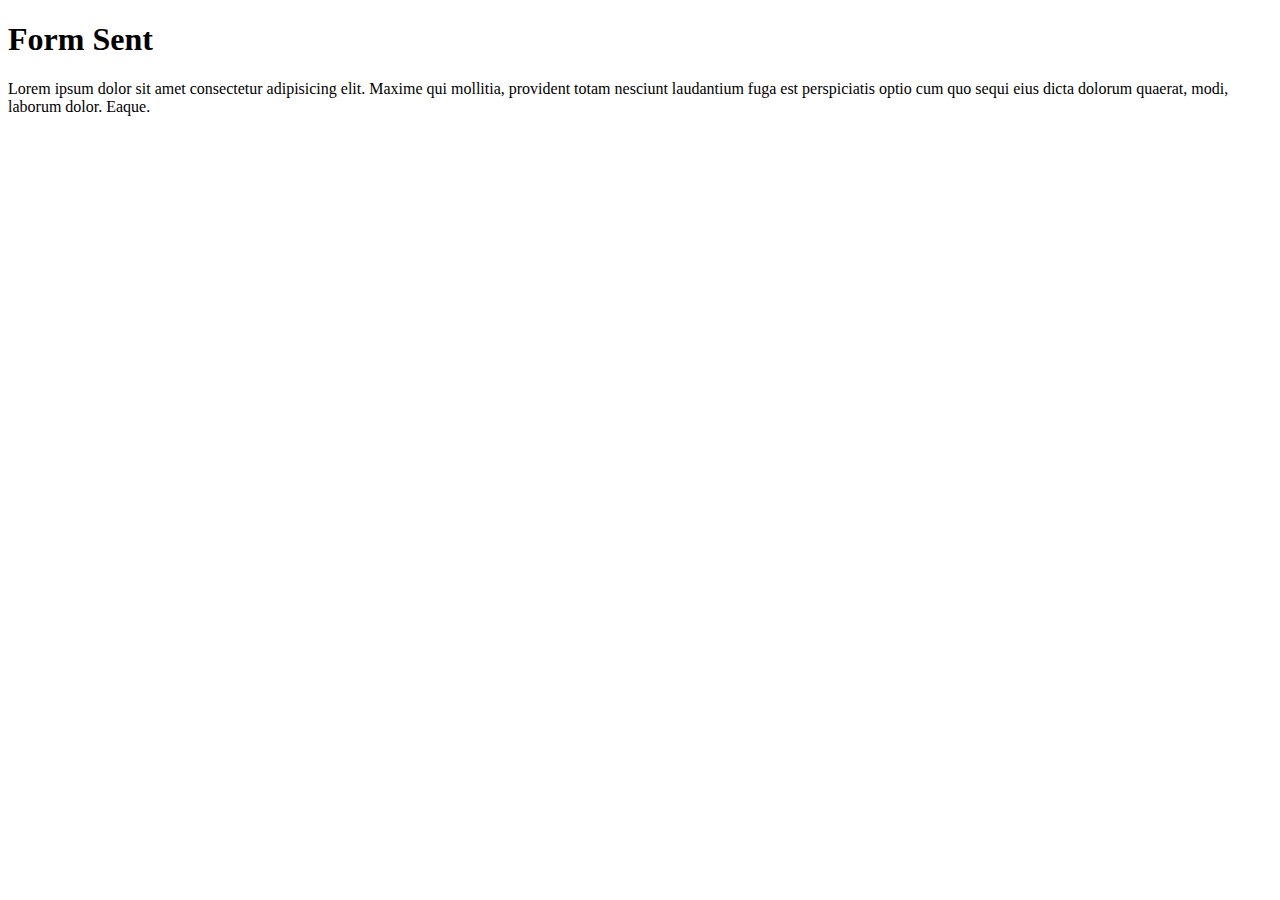
==== form-success.html @ 432c1950 "Lorem added" ====
<!DOCTYPE html>
<html lang="en">
<head>
  <meta charset="UTF-8">
  <meta http-equiv="X-UA-Compatible" content="IE=edge">
  <meta name="viewport" content="width=device-width, initial-scale=1.0">
  <title>Document</title>
</head>
<body>
  <h1>Form Sent</h1>
  <p>Lorem ipsum dolor sit amet consectetur adipisicing elit. Maxime qui mollitia, provident totam nesciunt laudantium fuga est perspiciatis optio cum quo sequi eius dicta dolorum quaerat, modi, laborum dolor. Eaque.</p>
</body>
</html>
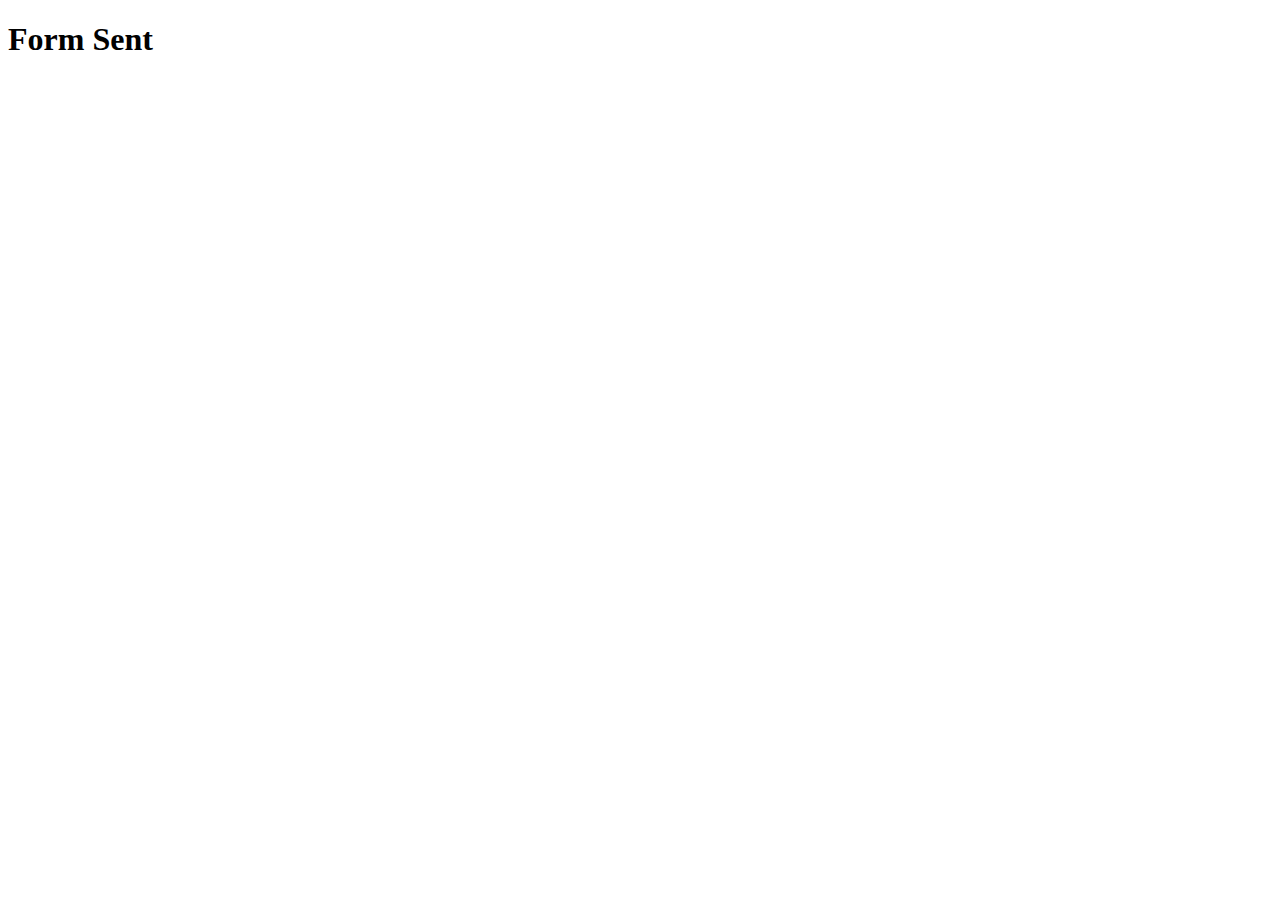
==== commit a06476f3: "lorem removed" ====
--- a/form-success.html
+++ b/form-success.html
@@ -8,6 +8,5 @@
 </head>
 <body>
   <h1>Form Sent</h1>
-  <p>Lorem ipsum dolor sit amet consectetur adipisicing elit. Maxime qui mollitia, provident totam nesciunt laudantium fuga est perspiciatis optio cum quo sequi eius dicta dolorum quaerat, modi, laborum dolor. Eaque.</p>
 </body>
 </html>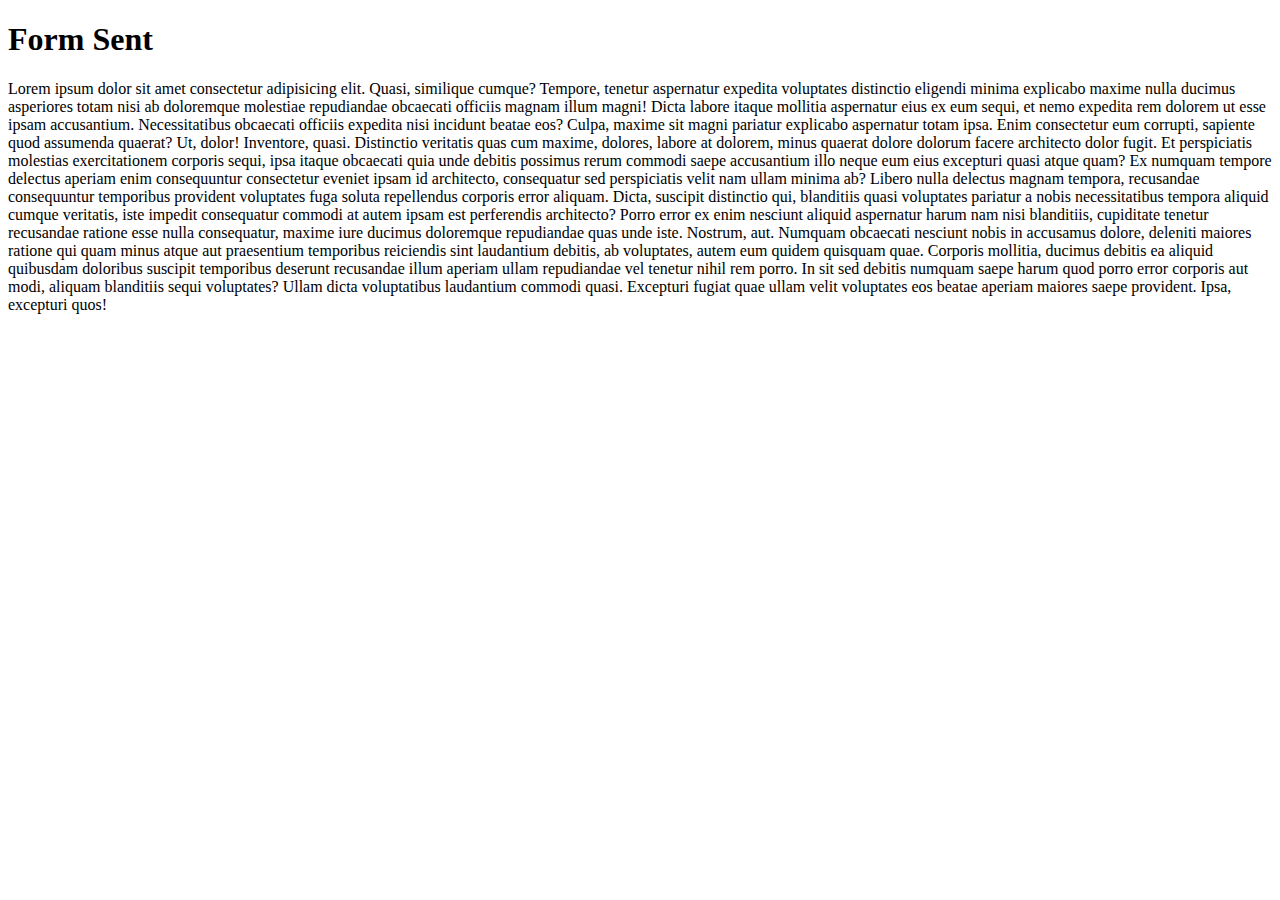
==== commit b403a105: "testing brach" ====
--- a/form-success.html
+++ b/form-success.html
@@ -8,5 +8,6 @@
 </head>
 <body>
   <h1>Form Sent</h1>
+  <p>Lorem ipsum dolor sit amet consectetur adipisicing elit. Quasi, similique cumque? Tempore, tenetur aspernatur expedita voluptates distinctio eligendi minima explicabo maxime nulla ducimus asperiores totam nisi ab doloremque molestiae repudiandae obcaecati officiis magnam illum magni! Dicta labore itaque mollitia aspernatur eius ex eum sequi, et nemo expedita rem dolorem ut esse ipsam accusantium. Necessitatibus obcaecati officiis expedita nisi incidunt beatae eos? Culpa, maxime sit magni pariatur explicabo aspernatur totam ipsa. Enim consectetur eum corrupti, sapiente quod assumenda quaerat? Ut, dolor! Inventore, quasi. Distinctio veritatis quas cum maxime, dolores, labore at dolorem, minus quaerat dolore dolorum facere architecto dolor fugit. Et perspiciatis molestias exercitationem corporis sequi, ipsa itaque obcaecati quia unde debitis possimus rerum commodi saepe accusantium illo neque eum eius excepturi quasi atque quam? Ex numquam tempore delectus aperiam enim consequuntur consectetur eveniet ipsam id architecto, consequatur sed perspiciatis velit nam ullam minima ab? Libero nulla delectus magnam tempora, recusandae consequuntur temporibus provident voluptates fuga soluta repellendus corporis error aliquam. Dicta, suscipit distinctio qui, blanditiis quasi voluptates pariatur a nobis necessitatibus tempora aliquid cumque veritatis, iste impedit consequatur commodi at autem ipsam est perferendis architecto? Porro error ex enim nesciunt aliquid aspernatur harum nam nisi blanditiis, cupiditate tenetur recusandae ratione esse nulla consequatur, maxime iure ducimus doloremque repudiandae quas unde iste. Nostrum, aut. Numquam obcaecati nesciunt nobis in accusamus dolore, deleniti maiores ratione qui quam minus atque aut praesentium temporibus reiciendis sint laudantium debitis, ab voluptates, autem eum quidem quisquam quae. Corporis mollitia, ducimus debitis ea aliquid quibusdam doloribus suscipit temporibus deserunt recusandae illum aperiam ullam repudiandae vel tenetur nihil rem porro. In sit sed debitis numquam saepe harum quod porro error corporis aut modi, aliquam blanditiis sequi voluptates? Ullam dicta voluptatibus laudantium commodi quasi. Excepturi fugiat quae ullam velit voluptates eos beatae aperiam maiores saepe provident. Ipsa, excepturi quos!</p>
 </body>
 </html>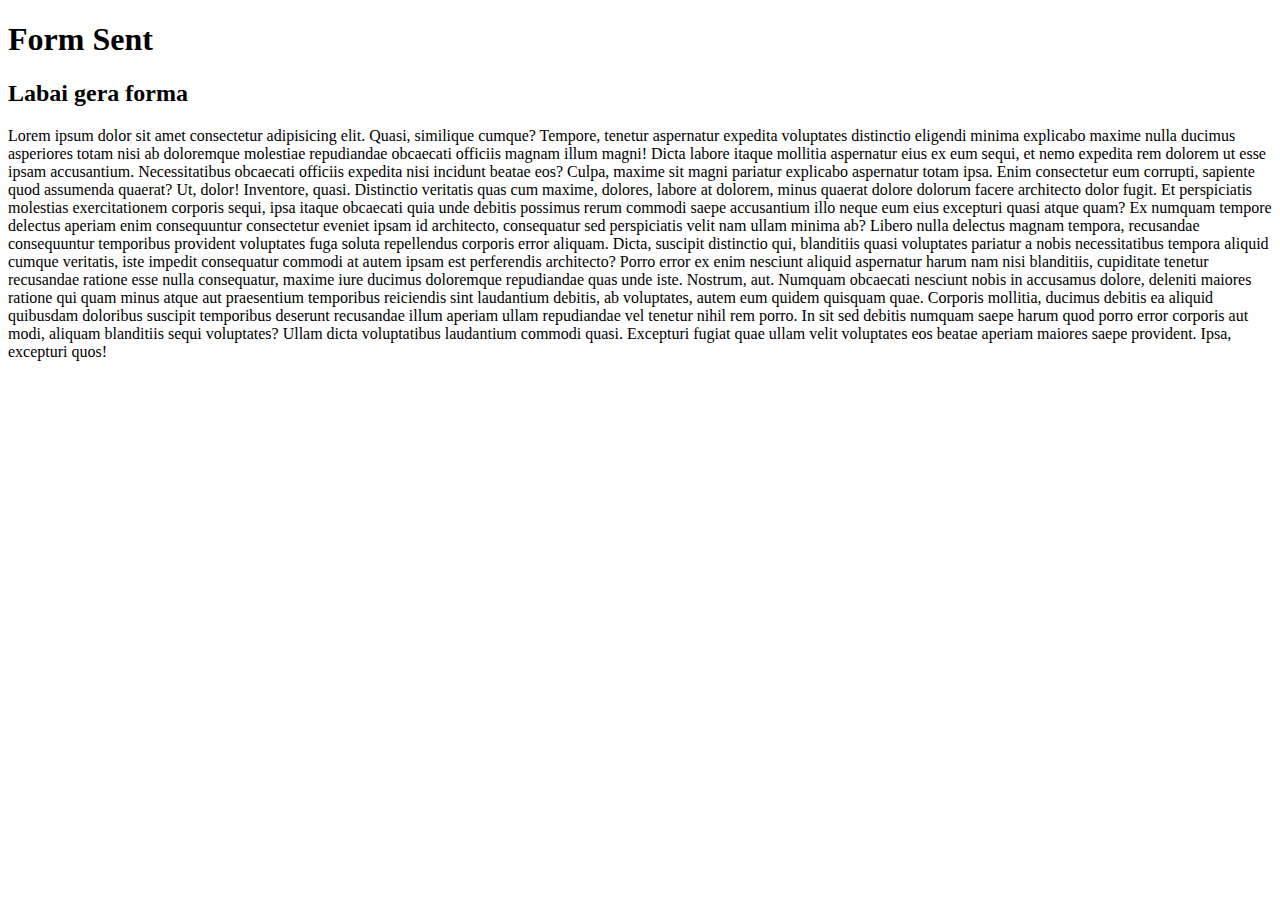
==== commit c2650464: "h2 added" ====
--- a/form-success.html
+++ b/form-success.html
@@ -8,6 +8,7 @@
 </head>
 <body>
   <h1>Form Sent</h1>
+  <h2>Labai gera forma</h2>
   <p>Lorem ipsum dolor sit amet consectetur adipisicing elit. Quasi, similique cumque? Tempore, tenetur aspernatur expedita voluptates distinctio eligendi minima explicabo maxime nulla ducimus asperiores totam nisi ab doloremque molestiae repudiandae obcaecati officiis magnam illum magni! Dicta labore itaque mollitia aspernatur eius ex eum sequi, et nemo expedita rem dolorem ut esse ipsam accusantium. Necessitatibus obcaecati officiis expedita nisi incidunt beatae eos? Culpa, maxime sit magni pariatur explicabo aspernatur totam ipsa. Enim consectetur eum corrupti, sapiente quod assumenda quaerat? Ut, dolor! Inventore, quasi. Distinctio veritatis quas cum maxime, dolores, labore at dolorem, minus quaerat dolore dolorum facere architecto dolor fugit. Et perspiciatis molestias exercitationem corporis sequi, ipsa itaque obcaecati quia unde debitis possimus rerum commodi saepe accusantium illo neque eum eius excepturi quasi atque quam? Ex numquam tempore delectus aperiam enim consequuntur consectetur eveniet ipsam id architecto, consequatur sed perspiciatis velit nam ullam minima ab? Libero nulla delectus magnam tempora, recusandae consequuntur temporibus provident voluptates fuga soluta repellendus corporis error aliquam. Dicta, suscipit distinctio qui, blanditiis quasi voluptates pariatur a nobis necessitatibus tempora aliquid cumque veritatis, iste impedit consequatur commodi at autem ipsam est perferendis architecto? Porro error ex enim nesciunt aliquid aspernatur harum nam nisi blanditiis, cupiditate tenetur recusandae ratione esse nulla consequatur, maxime iure ducimus doloremque repudiandae quas unde iste. Nostrum, aut. Numquam obcaecati nesciunt nobis in accusamus dolore, deleniti maiores ratione qui quam minus atque aut praesentium temporibus reiciendis sint laudantium debitis, ab voluptates, autem eum quidem quisquam quae. Corporis mollitia, ducimus debitis ea aliquid quibusdam doloribus suscipit temporibus deserunt recusandae illum aperiam ullam repudiandae vel tenetur nihil rem porro. In sit sed debitis numquam saepe harum quod porro error corporis aut modi, aliquam blanditiis sequi voluptates? Ullam dicta voluptatibus laudantium commodi quasi. Excepturi fugiat quae ullam velit voluptates eos beatae aperiam maiores saepe provident. Ipsa, excepturi quos!</p>
 </body>
 </html>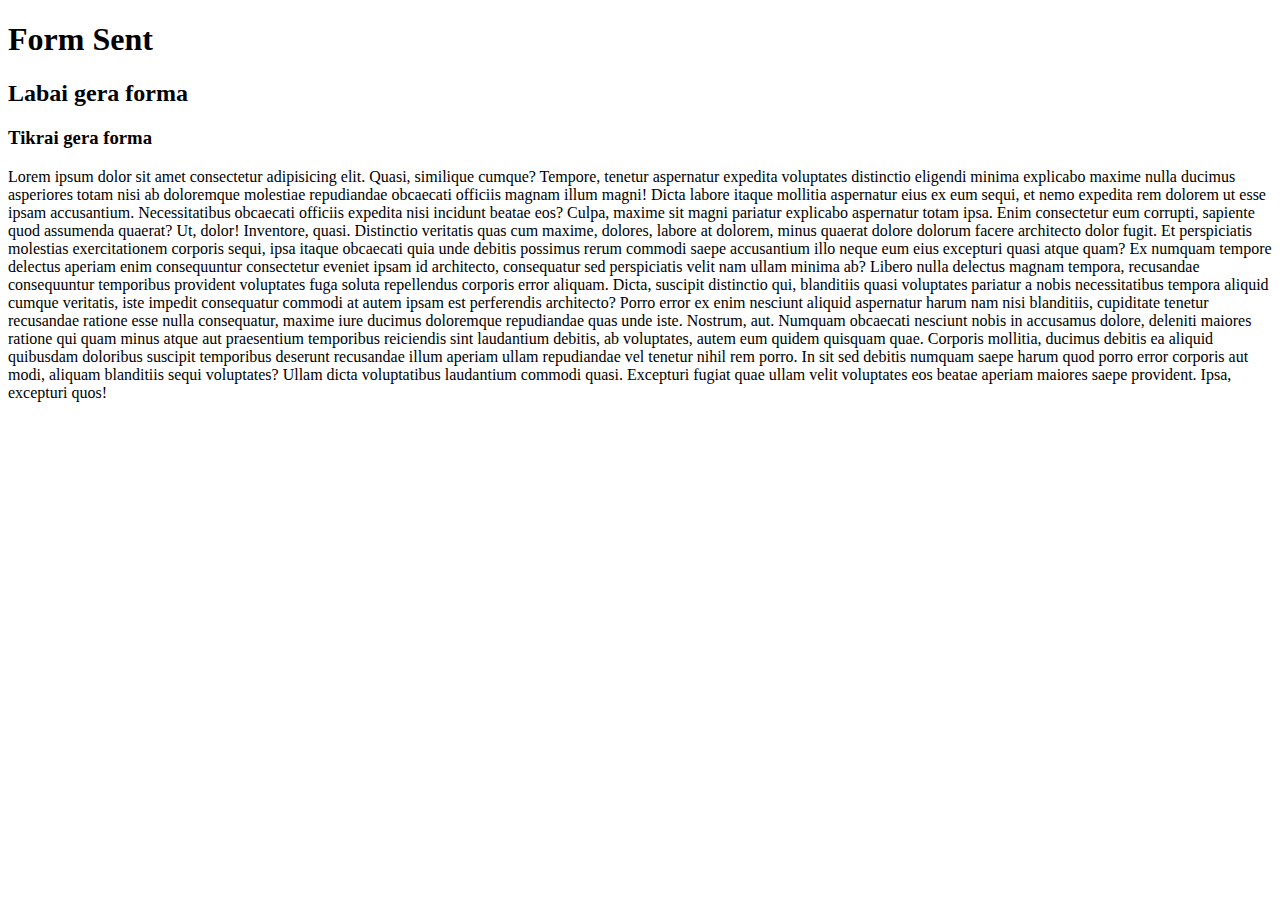
==== commit 7e8537ab: "Update form-success.html" ====
--- a/form-success.html
+++ b/form-success.html
@@ -9,6 +9,7 @@
 <body>
   <h1>Form Sent</h1>
   <h2>Labai gera forma</h2>
+  <h3>Tikrai gera forma</h3>
   <p>Lorem ipsum dolor sit amet consectetur adipisicing elit. Quasi, similique cumque? Tempore, tenetur aspernatur expedita voluptates distinctio eligendi minima explicabo maxime nulla ducimus asperiores totam nisi ab doloremque molestiae repudiandae obcaecati officiis magnam illum magni! Dicta labore itaque mollitia aspernatur eius ex eum sequi, et nemo expedita rem dolorem ut esse ipsam accusantium. Necessitatibus obcaecati officiis expedita nisi incidunt beatae eos? Culpa, maxime sit magni pariatur explicabo aspernatur totam ipsa. Enim consectetur eum corrupti, sapiente quod assumenda quaerat? Ut, dolor! Inventore, quasi. Distinctio veritatis quas cum maxime, dolores, labore at dolorem, minus quaerat dolore dolorum facere architecto dolor fugit. Et perspiciatis molestias exercitationem corporis sequi, ipsa itaque obcaecati quia unde debitis possimus rerum commodi saepe accusantium illo neque eum eius excepturi quasi atque quam? Ex numquam tempore delectus aperiam enim consequuntur consectetur eveniet ipsam id architecto, consequatur sed perspiciatis velit nam ullam minima ab? Libero nulla delectus magnam tempora, recusandae consequuntur temporibus provident voluptates fuga soluta repellendus corporis error aliquam. Dicta, suscipit distinctio qui, blanditiis quasi voluptates pariatur a nobis necessitatibus tempora aliquid cumque veritatis, iste impedit consequatur commodi at autem ipsam est perferendis architecto? Porro error ex enim nesciunt aliquid aspernatur harum nam nisi blanditiis, cupiditate tenetur recusandae ratione esse nulla consequatur, maxime iure ducimus doloremque repudiandae quas unde iste. Nostrum, aut. Numquam obcaecati nesciunt nobis in accusamus dolore, deleniti maiores ratione qui quam minus atque aut praesentium temporibus reiciendis sint laudantium debitis, ab voluptates, autem eum quidem quisquam quae. Corporis mollitia, ducimus debitis ea aliquid quibusdam doloribus suscipit temporibus deserunt recusandae illum aperiam ullam repudiandae vel tenetur nihil rem porro. In sit sed debitis numquam saepe harum quod porro error corporis aut modi, aliquam blanditiis sequi voluptates? Ullam dicta voluptatibus laudantium commodi quasi. Excepturi fugiat quae ullam velit voluptates eos beatae aperiam maiores saepe provident. Ipsa, excepturi quos!</p>
 </body>
-</html>+</html>
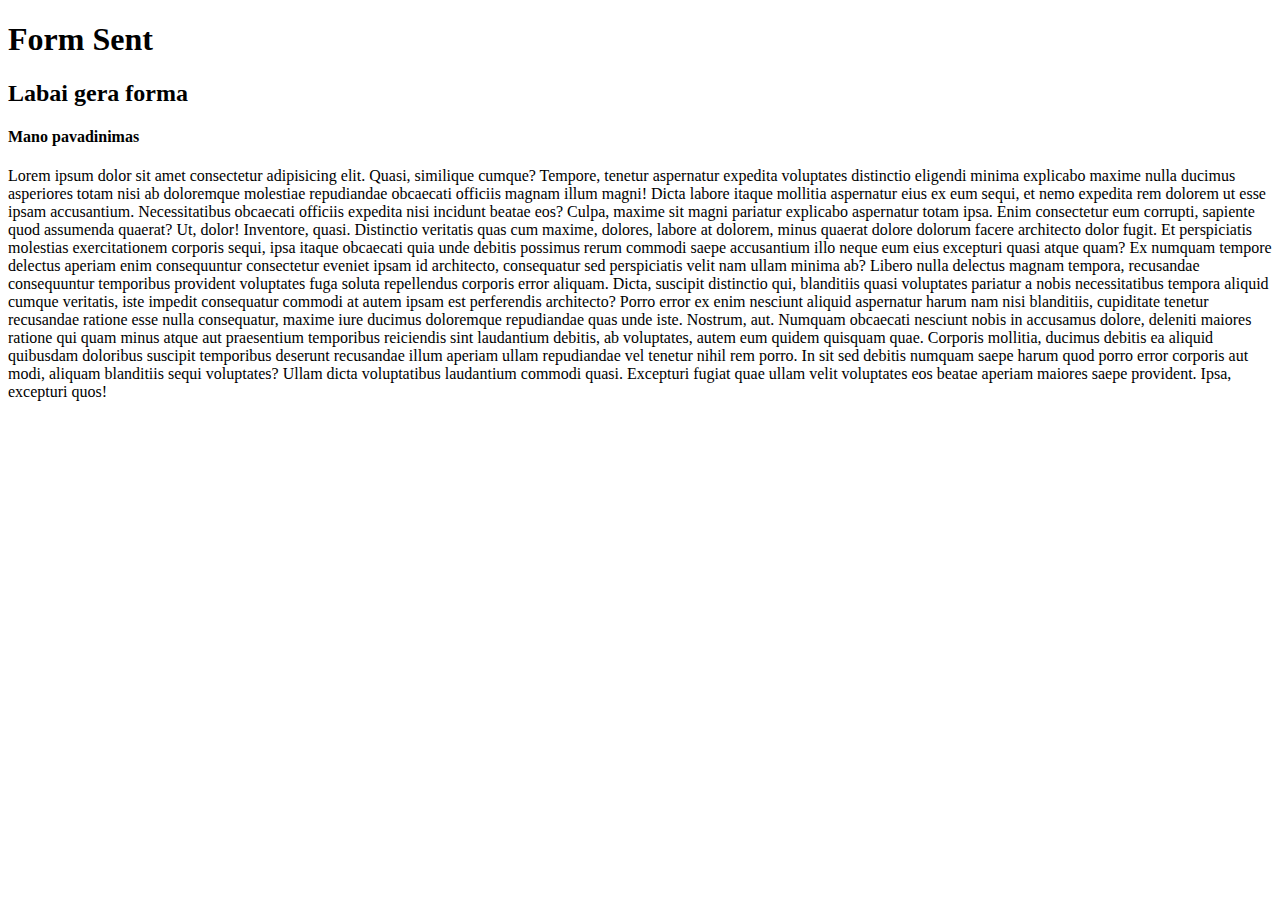
==== commit 90d228c2: "h4" ====
--- a/form-success.html
+++ b/form-success.html
@@ -9,7 +9,7 @@
 <body>
   <h1>Form Sent</h1>
   <h2>Labai gera forma</h2>
-  <h3>Tikrai gera forma</h3>
+  <h4>Mano pavadinimas</h4>
   <p>Lorem ipsum dolor sit amet consectetur adipisicing elit. Quasi, similique cumque? Tempore, tenetur aspernatur expedita voluptates distinctio eligendi minima explicabo maxime nulla ducimus asperiores totam nisi ab doloremque molestiae repudiandae obcaecati officiis magnam illum magni! Dicta labore itaque mollitia aspernatur eius ex eum sequi, et nemo expedita rem dolorem ut esse ipsam accusantium. Necessitatibus obcaecati officiis expedita nisi incidunt beatae eos? Culpa, maxime sit magni pariatur explicabo aspernatur totam ipsa. Enim consectetur eum corrupti, sapiente quod assumenda quaerat? Ut, dolor! Inventore, quasi. Distinctio veritatis quas cum maxime, dolores, labore at dolorem, minus quaerat dolore dolorum facere architecto dolor fugit. Et perspiciatis molestias exercitationem corporis sequi, ipsa itaque obcaecati quia unde debitis possimus rerum commodi saepe accusantium illo neque eum eius excepturi quasi atque quam? Ex numquam tempore delectus aperiam enim consequuntur consectetur eveniet ipsam id architecto, consequatur sed perspiciatis velit nam ullam minima ab? Libero nulla delectus magnam tempora, recusandae consequuntur temporibus provident voluptates fuga soluta repellendus corporis error aliquam. Dicta, suscipit distinctio qui, blanditiis quasi voluptates pariatur a nobis necessitatibus tempora aliquid cumque veritatis, iste impedit consequatur commodi at autem ipsam est perferendis architecto? Porro error ex enim nesciunt aliquid aspernatur harum nam nisi blanditiis, cupiditate tenetur recusandae ratione esse nulla consequatur, maxime iure ducimus doloremque repudiandae quas unde iste. Nostrum, aut. Numquam obcaecati nesciunt nobis in accusamus dolore, deleniti maiores ratione qui quam minus atque aut praesentium temporibus reiciendis sint laudantium debitis, ab voluptates, autem eum quidem quisquam quae. Corporis mollitia, ducimus debitis ea aliquid quibusdam doloribus suscipit temporibus deserunt recusandae illum aperiam ullam repudiandae vel tenetur nihil rem porro. In sit sed debitis numquam saepe harum quod porro error corporis aut modi, aliquam blanditiis sequi voluptates? Ullam dicta voluptatibus laudantium commodi quasi. Excepturi fugiat quae ullam velit voluptates eos beatae aperiam maiores saepe provident. Ipsa, excepturi quos!</p>
 </body>
-</html>
+</html>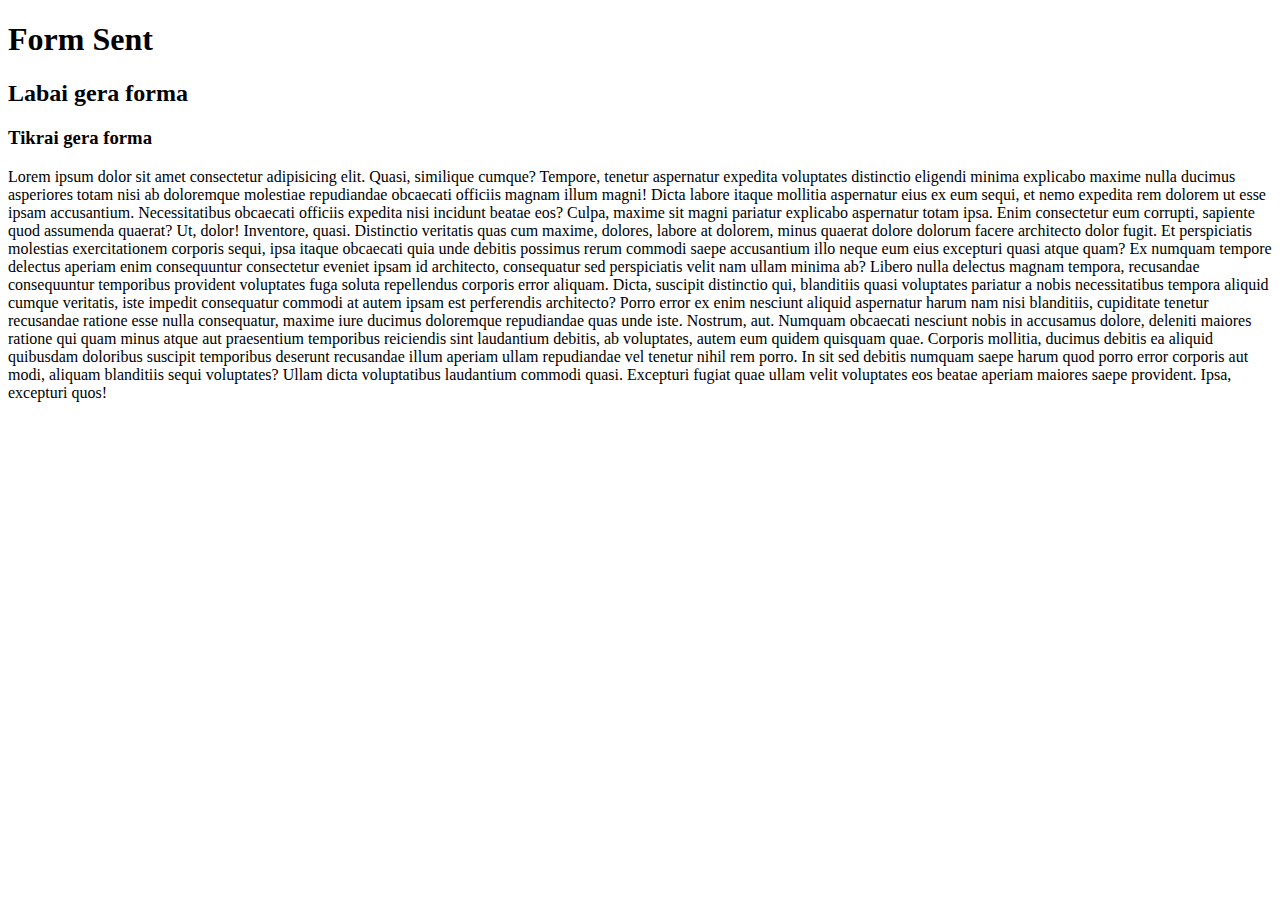
==== commit 2bf9e3fd: "Merge branch 'master' into test" ====
--- a/form-success.html
+++ b/form-success.html
@@ -9,7 +9,7 @@
 <body>
   <h1>Form Sent</h1>
   <h2>Labai gera forma</h2>
-  <h4>Mano pavadinimas</h4>
+  <h3>Tikrai gera forma</h3>
   <p>Lorem ipsum dolor sit amet consectetur adipisicing elit. Quasi, similique cumque? Tempore, tenetur aspernatur expedita voluptates distinctio eligendi minima explicabo maxime nulla ducimus asperiores totam nisi ab doloremque molestiae repudiandae obcaecati officiis magnam illum magni! Dicta labore itaque mollitia aspernatur eius ex eum sequi, et nemo expedita rem dolorem ut esse ipsam accusantium. Necessitatibus obcaecati officiis expedita nisi incidunt beatae eos? Culpa, maxime sit magni pariatur explicabo aspernatur totam ipsa. Enim consectetur eum corrupti, sapiente quod assumenda quaerat? Ut, dolor! Inventore, quasi. Distinctio veritatis quas cum maxime, dolores, labore at dolorem, minus quaerat dolore dolorum facere architecto dolor fugit. Et perspiciatis molestias exercitationem corporis sequi, ipsa itaque obcaecati quia unde debitis possimus rerum commodi saepe accusantium illo neque eum eius excepturi quasi atque quam? Ex numquam tempore delectus aperiam enim consequuntur consectetur eveniet ipsam id architecto, consequatur sed perspiciatis velit nam ullam minima ab? Libero nulla delectus magnam tempora, recusandae consequuntur temporibus provident voluptates fuga soluta repellendus corporis error aliquam. Dicta, suscipit distinctio qui, blanditiis quasi voluptates pariatur a nobis necessitatibus tempora aliquid cumque veritatis, iste impedit consequatur commodi at autem ipsam est perferendis architecto? Porro error ex enim nesciunt aliquid aspernatur harum nam nisi blanditiis, cupiditate tenetur recusandae ratione esse nulla consequatur, maxime iure ducimus doloremque repudiandae quas unde iste. Nostrum, aut. Numquam obcaecati nesciunt nobis in accusamus dolore, deleniti maiores ratione qui quam minus atque aut praesentium temporibus reiciendis sint laudantium debitis, ab voluptates, autem eum quidem quisquam quae. Corporis mollitia, ducimus debitis ea aliquid quibusdam doloribus suscipit temporibus deserunt recusandae illum aperiam ullam repudiandae vel tenetur nihil rem porro. In sit sed debitis numquam saepe harum quod porro error corporis aut modi, aliquam blanditiis sequi voluptates? Ullam dicta voluptatibus laudantium commodi quasi. Excepturi fugiat quae ullam velit voluptates eos beatae aperiam maiores saepe provident. Ipsa, excepturi quos!</p>
 </body>
-</html>+</html>
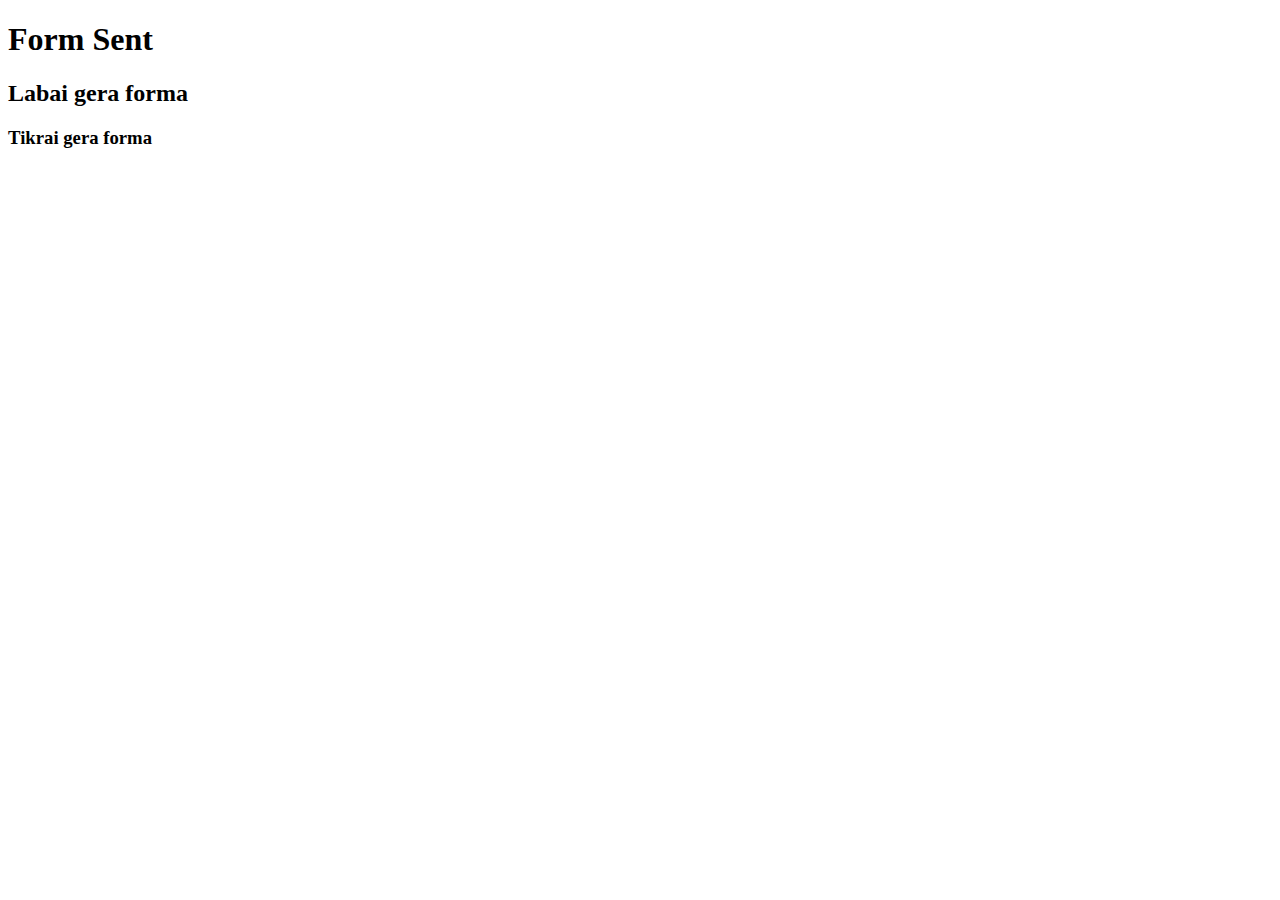
==== commit 266193dd: "asdasd" ====
--- a/form-success.html
+++ b/form-success.html
@@ -10,6 +10,5 @@
   <h1>Form Sent</h1>
   <h2>Labai gera forma</h2>
   <h3>Tikrai gera forma</h3>
-  <p>Lorem ipsum dolor sit amet consectetur adipisicing elit. Quasi, similique cumque? Tempore, tenetur aspernatur expedita voluptates distinctio eligendi minima explicabo maxime nulla ducimus asperiores totam nisi ab doloremque molestiae repudiandae obcaecati officiis magnam illum magni! Dicta labore itaque mollitia aspernatur eius ex eum sequi, et nemo expedita rem dolorem ut esse ipsam accusantium. Necessitatibus obcaecati officiis expedita nisi incidunt beatae eos? Culpa, maxime sit magni pariatur explicabo aspernatur totam ipsa. Enim consectetur eum corrupti, sapiente quod assumenda quaerat? Ut, dolor! Inventore, quasi. Distinctio veritatis quas cum maxime, dolores, labore at dolorem, minus quaerat dolore dolorum facere architecto dolor fugit. Et perspiciatis molestias exercitationem corporis sequi, ipsa itaque obcaecati quia unde debitis possimus rerum commodi saepe accusantium illo neque eum eius excepturi quasi atque quam? Ex numquam tempore delectus aperiam enim consequuntur consectetur eveniet ipsam id architecto, consequatur sed perspiciatis velit nam ullam minima ab? Libero nulla delectus magnam tempora, recusandae consequuntur temporibus provident voluptates fuga soluta repellendus corporis error aliquam. Dicta, suscipit distinctio qui, blanditiis quasi voluptates pariatur a nobis necessitatibus tempora aliquid cumque veritatis, iste impedit consequatur commodi at autem ipsam est perferendis architecto? Porro error ex enim nesciunt aliquid aspernatur harum nam nisi blanditiis, cupiditate tenetur recusandae ratione esse nulla consequatur, maxime iure ducimus doloremque repudiandae quas unde iste. Nostrum, aut. Numquam obcaecati nesciunt nobis in accusamus dolore, deleniti maiores ratione qui quam minus atque aut praesentium temporibus reiciendis sint laudantium debitis, ab voluptates, autem eum quidem quisquam quae. Corporis mollitia, ducimus debitis ea aliquid quibusdam doloribus suscipit temporibus deserunt recusandae illum aperiam ullam repudiandae vel tenetur nihil rem porro. In sit sed debitis numquam saepe harum quod porro error corporis aut modi, aliquam blanditiis sequi voluptates? Ullam dicta voluptatibus laudantium commodi quasi. Excepturi fugiat quae ullam velit voluptates eos beatae aperiam maiores saepe provident. Ipsa, excepturi quos!</p>
 </body>
 </html>
